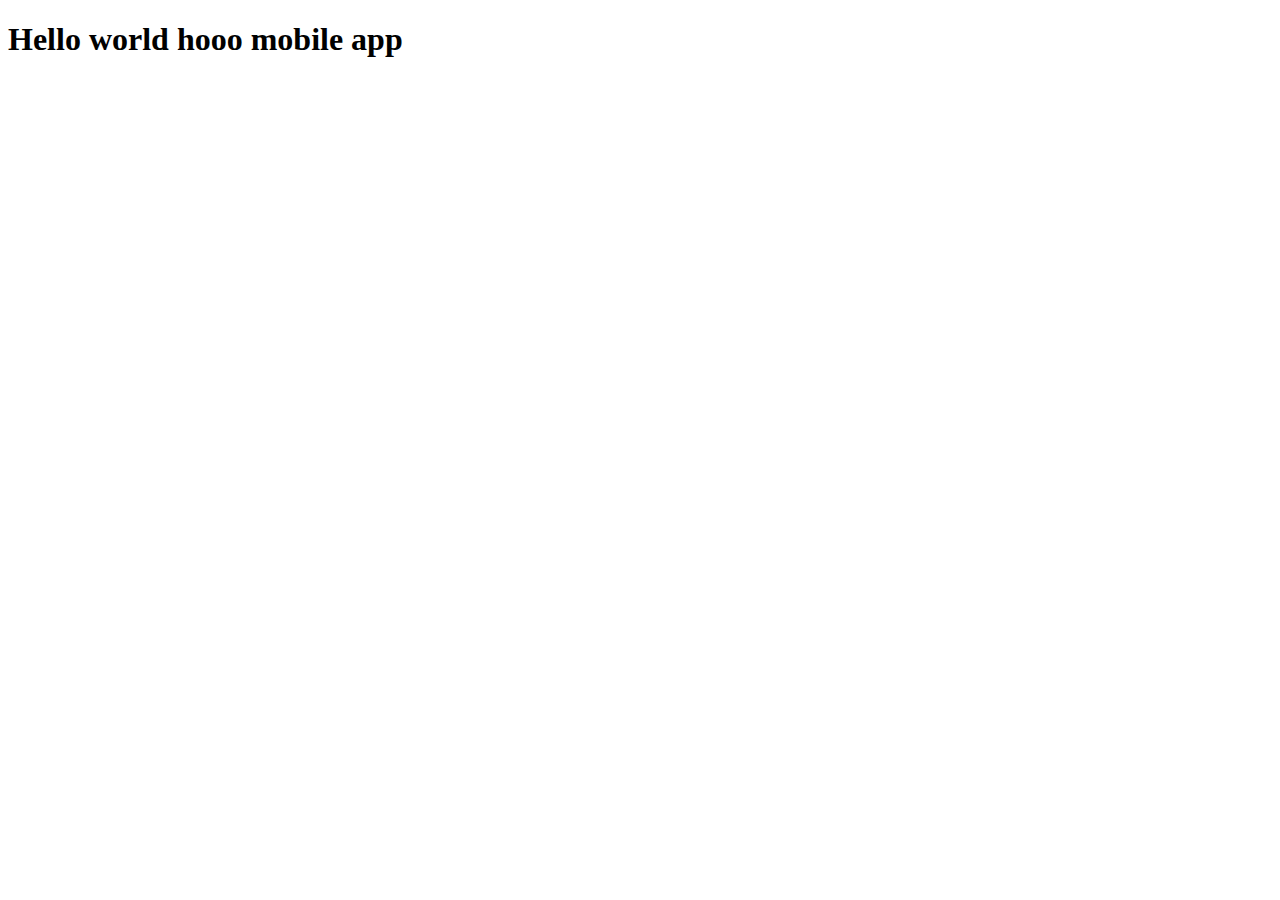
==== mobile/index.html @ 8c6e73f1 "hello world" ====
<!DOCTYPE html>
<html>

 <head>

   <title>Mobile app</title>



 </head>

 <body>

 	<h1>Hello world hooo mobile app</h1>

  <script src="/assets/js/hoo_js_sdk.js"></script>

  <script type="text/javascript">


   hoo.init("APP_ID", "APP_KEY");

   console.log(hoo);


  </script>

 </body>

</html>
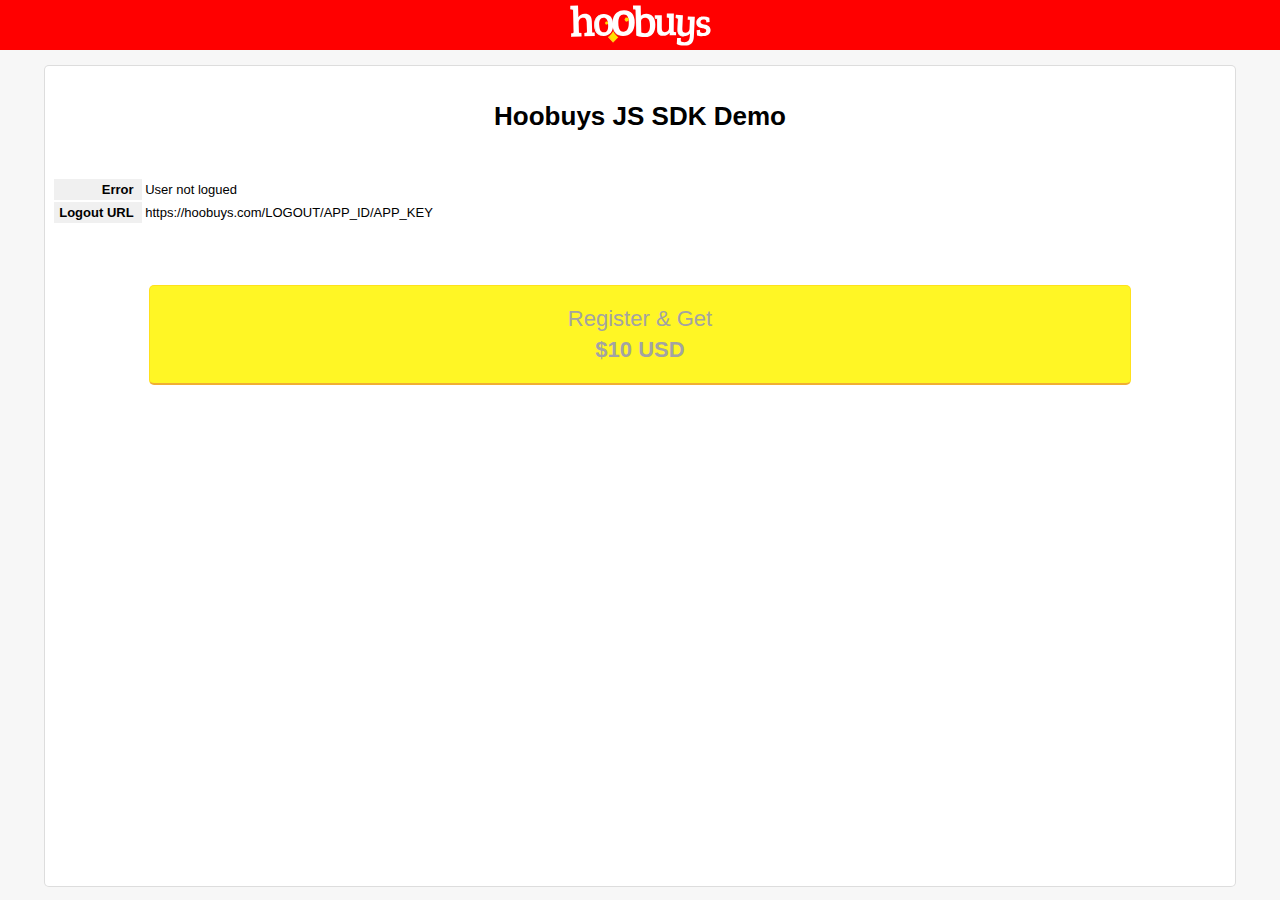
==== commit 56e6fd18: "Hello world JS SDK demo" ====
--- a/mobile/index.html
+++ b/mobile/index.html
@@ -5,22 +5,139 @@
 
    <title>Mobile app</title>
 
+   <style type="text/css">
 
+      .btn{
+
+      	text-decoration: none;
+
+display: block;
+
+text-align: center;
+border-radius: 5px;
+width: 80%;
+margin: 0 auto;
+padding: 5px 10px;
+
+border: 1px solid rgba(255, 165, 0, 0.25);
+
+      }
+
+      .btn.big{
+      	padding: 20px 20px;
+      	font-size: 22px;
+      }
+
+      .btn.yellow{
+		
+		color: rgb(163, 163, 163);
+		background: rgb(255, 246, 37);
+border-bottom: 2px solid rgb(241, 174, 52);
+
+      }
+
+   </style>
 
  </head>
 
- <body>
+ <body style="background:rgb(247, 247, 247); min-width: 320px; font-size: 13px; font-family: 'Lucida grande', Verdana, sans-serif ">
 
- 	<h1>Hello world hooo mobile app</h1>
+ 	 <header style="position:fixed; top:0; width: 100%; left:0; height: 50px; background:red">
+ 	 	<span id="logo">
+ 	 		 <img src="../assets/img/svg/logo/logo.svg" style="width: 193px;
+margin: 0 auto;
+margin-top: -20px;
+display: block;
+margin-top: -37px;"/>
+ 	 	</span>
+ 	 </header>
 
-  <script src="/assets/js/hoo_js_sdk.js"></script>
+
+ 	<section id="content" style="display:block; width:93%; padding: 35px 7px; border:1px solid rgba(204, 204, 204, 0.67); background:white; border-radius: 5px; margin:0 auto; margin-top: 65px;">
+ 	</section>
+
+  <script src="../assets/js/hoo_sdk.js"></script>
+  <script src="../assets/js/ejs.js"></script>
+  <script src="../assets/js/jquery.js"></script>
 
   <script type="text/javascript">
 
 
+  
+
+
+   //esto es un snipet para ajustar el alto de #content cuando cambie el tam de la pantalla 
+
+
+   $.fn.resize_me = function(){
+
+   	   var container = $(this);
+   	   var ch = container.height();
+   	   var wh = $(window).height();
+
+   	   if( ch < wh )
+   	   	 container.css({height : wh - (150) + "px" });
+
+   }
+
+
+   // esta función es solo para llamar al snipet resize_me
+
+   function render_content(){ $("#content").resize_me() };
+
+
+
+
+// renderizamos #content por si el alto es menor al alto de la ventana (estetica)
+   render_content();
+
+
+
+// añadimos un listener para cuando la ventana cambie de tamaño llamar a render_content
+   $(window).on("resize",render_content);
+
+
+
+
+//render es el callback del init del hoo sdk para luego renderizar el home
+
+   function render(error, rs){
+
+   	 var data = {};
+   	
+   	     data.message = "Hoobuys JS SDK Demo";
+   	  
+   	  if(!error)
+   	     data.url = rs.url;
+   	     data.error = rs.error;
+
+   	 var content = new EJS({url:"views/home.ejs"})
+   					 .render(data);
+
+     var container = document.getElementById("content");
+   
+     container.innerHTML = content;
+
+   }
+
+
+
+//iniciamos hoo SDK y  pasamos los parametros APP_ID y APP_KEY
+// el APP_SECRET no es necesario y no debe usarse lado cliente
+
    hoo.init("APP_ID", "APP_KEY");
 
+
+
+
+//miramos si el usuario tiene una session valida para renderizar el home 
+   hoo.login( render);
+
+
+
+// imprimimos en consola el objeto hoo
    console.log(hoo);
+
 
 
   </script>
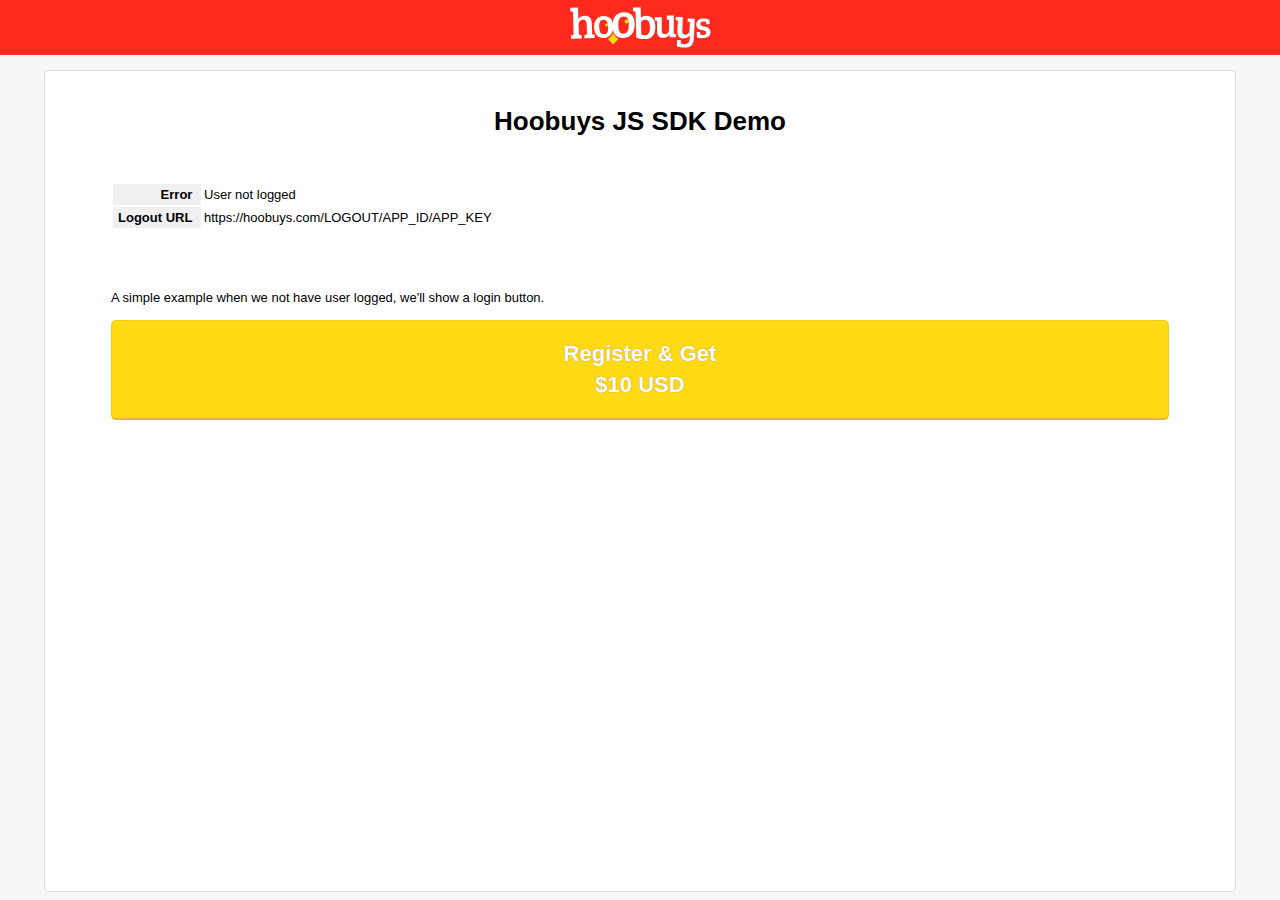
==== commit d97b6fef: "Final JS SDK demo" ====
--- a/mobile/index.html
+++ b/mobile/index.html
@@ -2,6 +2,10 @@
 <html>
 
  <head>
+
+   <meta charset="utf-8" />
+   
+   <meta name="viewport" content="width=device-width, initial-scale=1.0">
 
    <title>Mobile app</title>
 
@@ -15,7 +19,6 @@
 
 text-align: center;
 border-radius: 5px;
-width: 80%;
 margin: 0 auto;
 padding: 5px 10px;
 
@@ -30,9 +33,11 @@
 
       .btn.yellow{
 		
-		color: rgb(163, 163, 163);
-		background: rgb(255, 246, 37);
+		color: rgb(255, 255, 255);
+background: rgb(255, 218, 21);
 border-bottom: 2px solid rgb(241, 174, 52);
+text-shadow: 0 0 1px rgb(155, 116, 67);
+font-weight: bold;
 
       }
 
@@ -40,20 +45,22 @@
 
  </head>
 
- <body style="background:rgb(247, 247, 247); min-width: 320px; font-size: 13px; font-family: 'Lucida grande', Verdana, sans-serif ">
+ <body style="background:rgb(247, 247, 247); min-width: 300px; font-size: 13px; font-family: 'Lucida grande', Verdana, sans-serif ">
 
- 	 <header style="position:fixed; top:0; width: 100%; left:0; height: 50px; background:red">
+ 	 <header style="position:fixed; top:0; width: 100%; left:0; height: 55px; background:#FF291E">
  	 	<span id="logo">
  	 		 <img src="../assets/img/svg/logo/logo.svg" style="width: 193px;
 margin: 0 auto;
 margin-top: -20px;
 display: block;
-margin-top: -37px;"/>
+margin-top: -35px;"/>
  	 	</span>
  	 </header>
 
 
- 	<section id="content" style="display:block; width:93%; padding: 35px 7px; border:1px solid rgba(204, 204, 204, 0.67); background:white; border-radius: 5px; margin:0 auto; margin-top: 65px;">
+ 	<section id="content" style="display:block; width:93%; padding: 35px 7px; border:1px solid rgba(204, 204, 204, 0.67); background:white; border-radius: 5px; margin:0 auto; margin-top: 70px;">
+ 		  <div id="wrapper" style="width:90%; margin:0 auto">
+ 		  </div>
  	</section>
 
   <script src="../assets/js/hoo_sdk.js"></script>
@@ -114,9 +121,9 @@
    	 var content = new EJS({url:"views/home.ejs"})
    					 .render(data);
 
-     var container = document.getElementById("content");
+     var wrapper = document.getElementById("wrapper");
    
-     container.innerHTML = content;
+     wrapper.innerHTML = content;
 
    }
 
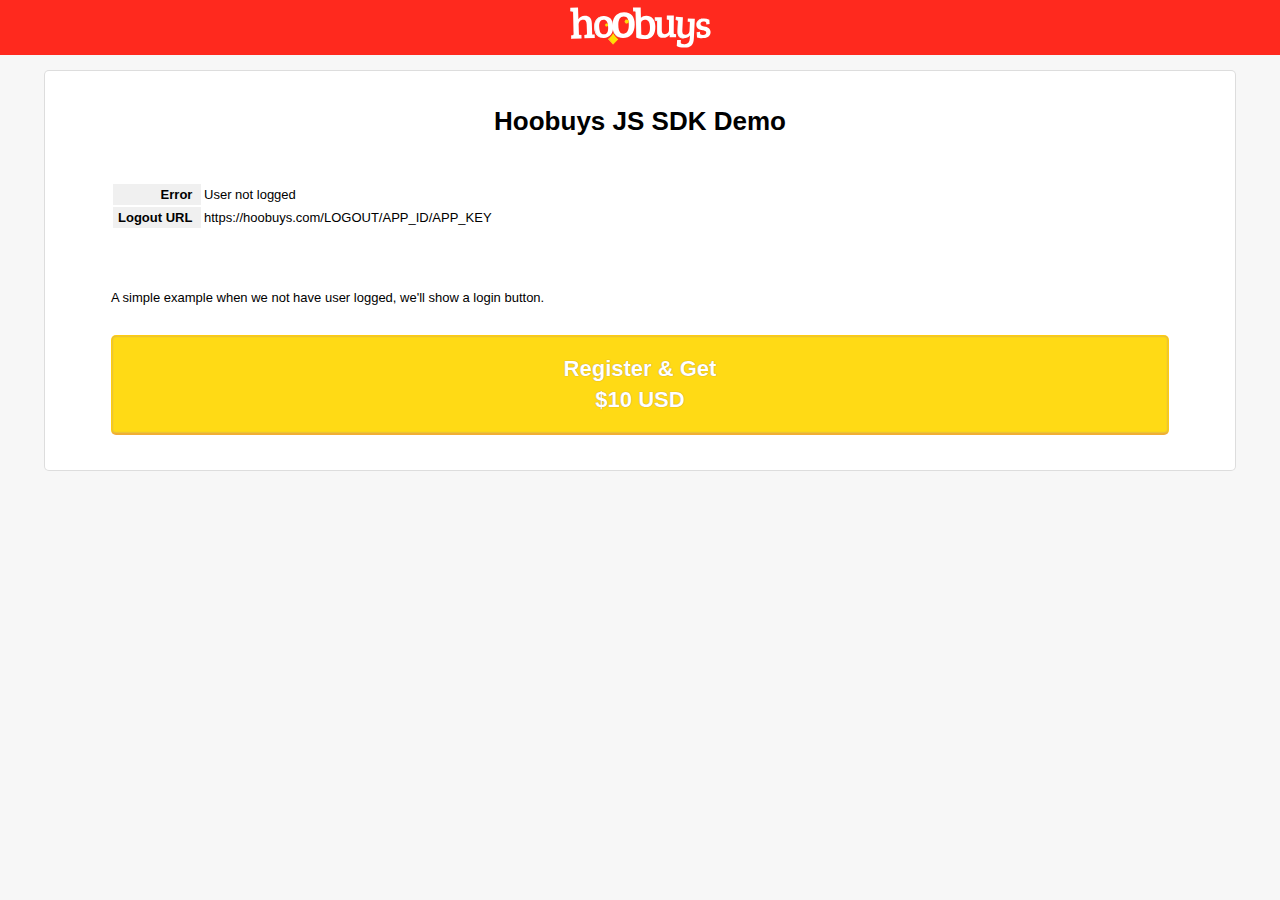
==== commit a0d7402d: "Final JS SDK Demo" ====
--- a/mobile/index.html
+++ b/mobile/index.html
@@ -8,6 +8,7 @@
    <meta name="viewport" content="width=device-width, initial-scale=1.0">
 
    <title>Mobile app</title>
+
 
    <style type="text/css">
 
@@ -21,8 +22,16 @@
 border-radius: 5px;
 margin: 0 auto;
 padding: 5px 10px;
+box-shadow: inset 0 0 2px rgb(179, 140, 140);   	
+-webkit-box-shadow: inset 0 0 2px rgb(179, 140, 140);   	
+-moz-box-shadow: inset 0 0 2px rgb(179, 140, 140);   	
+-o-box-shadow: inset 0 0 2px rgb(179, 140, 140);   	
+border: 1px solid rgba(255, 165, 0, 0.25);
 
-border: 1px solid rgba(255, 165, 0, 0.25);
+      }
+
+      .btn:active, .btn:focus{
+			border-bottom: 1px solid rgba(255, 165, 0, 0.25) !important;   
 
       }
 
@@ -39,6 +48,10 @@
 text-shadow: 0 0 1px rgb(155, 116, 67);
 font-weight: bold;
 
+      }
+
+      table td{
+      	  word-break: break-all !important;
       }
 
    </style>
@@ -63,91 +76,21 @@
  		  </div>
  	</section>
 
-  <script src="../assets/js/hoo_sdk.js"></script>
-  <script src="../assets/js/ejs.js"></script>
-  <script src="../assets/js/jquery.js"></script>
 
-  <script type="text/javascript">
+<script src="../assets/js/require.js"></script>
 
 
-  
+<script type="text/javascript">
 
 
-   //esto es un snipet para ajustar el alto de #content cuando cambie el tam de la pantalla 
+  // se usa require para incluir los demás scripts
 
 
-   $.fn.resize_me = function(){
-
-   	   var container = $(this);
-   	   var ch = container.height();
-   	   var wh = $(window).height();
-
-   	   if( ch < wh )
-   	   	 container.css({height : wh - (150) + "px" });
-
-   }
+  require("../assets/js/index.js");
 
 
-   // esta función es solo para llamar al snipet resize_me
+</script>
 
-   function render_content(){ $("#content").resize_me() };
-
-
-
-
-// renderizamos #content por si el alto es menor al alto de la ventana (estetica)
-   render_content();
-
-
-
-// añadimos un listener para cuando la ventana cambie de tamaño llamar a render_content
-   $(window).on("resize",render_content);
-
-
-
-
-//render es el callback del init del hoo sdk para luego renderizar el home
-
-   function render(error, rs){
-
-   	 var data = {};
-   	
-   	     data.message = "Hoobuys JS SDK Demo";
-   	  
-   	  if(!error)
-   	     data.url = rs.url;
-   	     data.error = rs.error;
-
-   	 var content = new EJS({url:"views/home.ejs"})
-   					 .render(data);
-
-     var wrapper = document.getElementById("wrapper");
-   
-     wrapper.innerHTML = content;
-
-   }
-
-
-
-//iniciamos hoo SDK y  pasamos los parametros APP_ID y APP_KEY
-// el APP_SECRET no es necesario y no debe usarse lado cliente
-
-   hoo.init("APP_ID", "APP_KEY");
-
-
-
-
-//miramos si el usuario tiene una session valida para renderizar el home 
-   hoo.login( render);
-
-
-
-// imprimimos en consola el objeto hoo
-   console.log(hoo);
-
-
-
-  </script>
 
  </body>
 
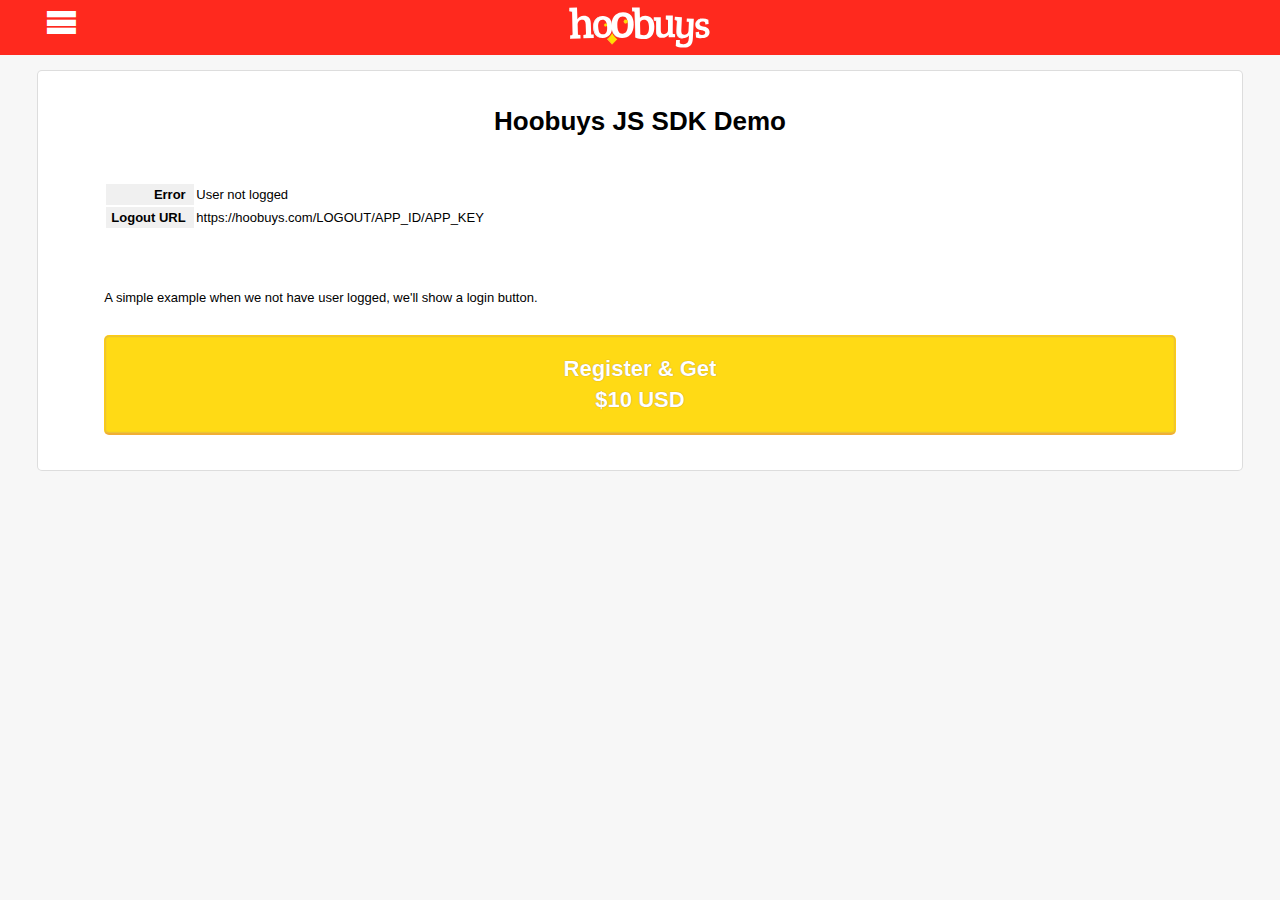
==== commit f19446b7: "Demo with sidebar options" ====
--- a/mobile/index.html
+++ b/mobile/index.html
@@ -9,8 +9,27 @@
 
    <title>Mobile app</title>
 
+   <link rel="stylesheet" type="text/css" href="../assets/icons/hoo_icons/style.css" />
+
 
    <style type="text/css">
+
+   *{
+       	margin: 0;
+       	padding: 0;
+       	float: none;
+       	outline: none;
+       	border:none;
+       }
+
+       a{
+       	color:red;
+       	text-decoration: none;
+       }
+
+       a:hover{
+       	 text-decoration: underline;
+       }
 
       .btn{
 
@@ -54,13 +73,100 @@
       	  word-break: break-all !important;
       }
 
+      #options{
+
+      	 position: fixed;
+      	 width: 80%;
+      	 max-width: 400px;
+      	 height: 100%;
+      	 top: 0;
+      	 left:-90%;
+      	 background:rgb(247, 247, 247);
+      	 z-index: 2; 
+
+      }
+
+      #options ul li{
+      	display: block;
+      	width: 100%;
+      	height: 40px;
+      	   margin-bottom: 13px;
+      	     	padding: 1px 0;
+      }
+
+      #options ul li a{
+      	display: block;
+      	padding: 12px 0 2px 0;
+      	width: 100%;
+      	height: 98%;
+      	font-size: 16px;
+      }
+
+      #options.hide{
+      	 left:-90%;
+      	 transition:all .4s;
+      }
+
+      #options.show{
+      	left: 0;
+      	transition:all .4s;
+      }
+
+      #options ul li a:hover{
+      	text-decoration: none;    
+      }
+
+      #overlay{
+      	position: fixed;
+      	width: 100%;
+      	height: 100%;
+      	top:0;
+      	left:0;
+      	background: rgba(0,0,0,.25);
+      	display:none;
+      }
+
+      .topbar{  width: 100%; height: 55px; background:#FF291E;}
+
+
+      .absolute{position: absolute;}
+      .fixed{position:fixed;}      
+      .f-top{top:0;}
+      .f-bottom{bottom:0;}
+      .f-top{top: 0;}
+      .f-right{right: 0;}
+      .f-left{left: 0;}
+
+      .no-hover:hover{text-decoration: none;}
+      .t-center{text-align: center;}
+      .t-right{text-align: right;}
+      .t-left{text-align: left;}
+      .t-white{ color: white;}
+      .t-black{ color: black;}
+      .t-gray{ color: #9E9E9E;}
+      .t-xxl{font-size: 33px;}
+      .t-2xxl{font-size: 42px;}
+      .t-m{font-size: 13px;}
+      .t-s{font-size: 10px;}
+      .t-l{font-size: 18px;}
+      .full-size{ width: 100%; height: 100%;}
+
+      .b-white{ background: white;}
+      .b-gray{background: rgb(247, 247, 247);}
+
+      .wrapper{ position: relative;}
+      .container{width: 93%;}
+      .center{margin: 0 auto; display: block;}
+
+
    </style>
 
  </head>
 
  <body style="background:rgb(247, 247, 247); min-width: 300px; font-size: 13px; font-family: 'Lucida grande', Verdana, sans-serif ">
 
- 	 <header style="position:fixed; top:0; width: 100%; left:0; height: 55px; background:#FF291E">
+ 	 <header class="topbar fixed f-top f-left">
+ 	 	<div class="wrapper container center">
  	 	<span id="logo">
  	 		 <img src="../assets/img/svg/logo/logo.svg" style="width: 193px;
 margin: 0 auto;
@@ -68,8 +174,30 @@
 display: block;
 margin-top: -35px;"/>
  	 	</span>
+ 	 		<a href="#" class="absolute f-left f-top t-white t-xxl no-hover" style=" top: 40px;"data-action="slide-right" data-menu=true data-target="#options" data-button>
+ 			     <i class="icon-menu2"></i>
+ 			   </a>	
+ 			</div>
  	 </header>
 
+
+ 	<section id="options" >
+ 		<div class="topbar">
+ 			<div class="wrapper full-size">
+ 			  <h2 class="t-center t-white" style="padding-top:10px"><i class="icon-cog"></i> Options</h2> 	<a href="#" class="absolute f-right f-top t-white t-xxl no-hover" style="right: 10px; top: 6px;"data-action="slide-left" data-target="#options" data-menu=true data-button>
+ 			     <i class="icon-arrow-left3"></i>
+ 			   </a>			
+ 			</div>
+ 		</div>
+ 		 <nav>
+ 		 	 <ul>
+ 		 	 	  <li><a href="#" class="b-white t-gray t-center">Profile</a></li>
+ 		 	 	  <li><a href="#" class="b-white t-gray t-center">Account</a></li>
+ 		 	 	  <li><a href="#" class="b-white t-gray t-center">Sales</a></li>
+ 		 	 	  <li><a href="#" class="b-white t-gray t-center">Purchases</a></li> 		 	 	  
+ 		 	 </ul>
+ 		 </nav>
+ 	</section>
 
  	<section id="content" style="display:block; width:93%; padding: 35px 7px; border:1px solid rgba(204, 204, 204, 0.67); background:white; border-radius: 5px; margin:0 auto; margin-top: 70px;">
  		  <div id="wrapper" style="width:90%; margin:0 auto">
@@ -77,6 +205,10 @@
  	</section>
 
 
+
+<div id="overlay">
+</div>
+
 <script src="../assets/js/require.js"></script>
 
 
--- a/assets/icons/hoo_icons/style.css
+++ b/assets/icons/hoo_icons/style.css
@@ -0,0 +1,2614 @@
+@font-face {
+	font-family: 'icomoon';
+	src:url('fonts/icomoon.eot');
+	src:url('fonts/icomoon.eot?#iefix') format('embedded-opentype'),
+		url('fonts/icomoon.ttf') format('truetype'),
+		url('fonts/icomoon.woff') format('woff'),
+		url('fonts/icomoon.svg#icomoon') format('svg');
+	font-weight: normal;
+	font-style: normal;
+}
+
+[class^="icon-"], [class*=" icon-"] {
+	font-family: 'icomoon';
+	speak: none;
+	font-style: normal;
+	font-weight: normal;
+	font-variant: normal;
+	text-transform: none;
+	line-height: 1;
+
+	/* Better Font Rendering =========== */
+	-webkit-font-smoothing: antialiased;
+	-moz-osx-font-smoothing: grayscale;
+}
+
+.icon-home:before {
+	content: "\e607";
+}
+.icon-home:before {
+	content: "\e604";
+}
+.icon-home2:before {
+	content: "\e608";
+}
+.icon-office:before {
+	content: "\e603";
+}
+.icon-newspaper:before {
+	content: "\e609";
+}
+.icon-pencil:before {
+	content: "\e60a";
+}
+.icon-pencil2:before {
+	content: "\e60b";
+}
+.icon-quill:before {
+	content: "\e60c";
+}
+.icon-pen:before {
+	content: "\e60d";
+}
+.icon-blog:before {
+	content: "\e60e";
+}
+.icon-droplet:before {
+	content: "\e60f";
+}
+.icon-paint-format:before {
+	content: "\e610";
+}
+.icon-image:before {
+	content: "\e611";
+}
+.icon-image2:before {
+	content: "\e612";
+}
+.icon-images:before {
+	content: "\e602";
+}
+.icon-camera:before {
+	content: "\e601";
+}
+.icon-music:before {
+	content: "\e613";
+}
+.icon-headphones:before {
+	content: "\e614";
+}
+.icon-play:before {
+	content: "\e615";
+}
+.icon-film:before {
+	content: "\e600";
+}
+.icon-camera:before {
+	content: "\e616";
+}
+.icon-dice:before {
+	content: "\e617";
+}
+.icon-pacman:before {
+	content: "\e618";
+}
+.icon-spades:before {
+	content: "\e619";
+}
+.icon-clubs:before {
+	content: "\e61a";
+}
+.icon-diamonds:before {
+	content: "\e61b";
+}
+.icon-pawn:before {
+	content: "\e61c";
+}
+.icon-bullhorn:before {
+	content: "\e61d";
+}
+.icon-connection:before {
+	content: "\e61e";
+}
+.icon-podcast:before {
+	content: "\e61f";
+}
+.icon-feed:before {
+	content: "\e620";
+}
+.icon-book:before {
+	content: "\e621";
+}
+.icon-books:before {
+	content: "\e622";
+}
+.icon-library:before {
+	content: "\e623";
+}
+.icon-file:before {
+	content: "\e605";
+}
+.icon-profile:before {
+	content: "\e624";
+}
+.icon-file:before {
+	content: "\e625";
+}
+.icon-file2:before {
+	content: "\e626";
+}
+.icon-file3:before {
+	content: "\e627";
+}
+.icon-copy:before {
+	content: "\e628";
+}
+.icon-copy2:before {
+	content: "\e629";
+}
+.icon-copy3:before {
+	content: "\e62a";
+}
+.icon-paste:before {
+	content: "\e62b";
+}
+.icon-paste2:before {
+	content: "\e62c";
+}
+.icon-paste3:before {
+	content: "\e62d";
+}
+.icon-stack:before {
+	content: "\e62e";
+}
+.icon-folder:before {
+	content: "\e62f";
+}
+.icon-folder-open:before {
+	content: "\e630";
+}
+.icon-tag:before {
+	content: "\e631";
+}
+.icon-tags:before {
+	content: "\e632";
+}
+.icon-barcode:before {
+	content: "\e633";
+}
+.icon-qrcode:before {
+	content: "\e634";
+}
+.icon-ticket:before {
+	content: "\e635";
+}
+.icon-cart:before {
+	content: "\e636";
+}
+.icon-cart2:before {
+	content: "\e637";
+}
+.icon-cart3:before {
+	content: "\e638";
+}
+.icon-coin:before {
+	content: "\e639";
+}
+.icon-credit:before {
+	content: "\e63a";
+}
+.icon-calculate:before {
+	content: "\e63b";
+}
+.icon-support:before {
+	content: "\e63c";
+}
+.icon-phone:before {
+	content: "\e63d";
+}
+.icon-phone-hang-up:before {
+	content: "\e63e";
+}
+.icon-address-book:before {
+	content: "\e63f";
+}
+.icon-notebook:before {
+	content: "\e640";
+}
+.icon-envelop:before {
+	content: "\e641";
+}
+.icon-pushpin:before {
+	content: "\e642";
+}
+.icon-location:before {
+	content: "\e606";
+}
+.icon-location:before {
+	content: "\e643";
+}
+.icon-compass:before {
+	content: "\e644";
+}
+.icon-map:before {
+	content: "\e645";
+}
+.icon-map2:before {
+	content: "\e646";
+}
+.icon-history:before {
+	content: "\e647";
+}
+.icon-clock:before {
+	content: "\e648";
+}
+.icon-clock2:before {
+	content: "\e649";
+}
+.icon-alarm:before {
+	content: "\e64a";
+}
+.icon-alarm2:before {
+	content: "\e64b";
+}
+.icon-bell:before {
+	content: "\e64c";
+}
+.icon-stopwatch:before {
+	content: "\e64d";
+}
+.icon-calendar:before {
+	content: "\e64e";
+}
+.icon-calendar2:before {
+	content: "\e64f";
+}
+.icon-print:before {
+	content: "\e650";
+}
+.icon-keyboard:before {
+	content: "\e651";
+}
+.icon-screen:before {
+	content: "\e652";
+}
+.icon-laptop:before {
+	content: "\e653";
+}
+.icon-mobile:before {
+	content: "\e654";
+}
+.icon-mobile2:before {
+	content: "\e655";
+}
+.icon-tablet:before {
+	content: "\e656";
+}
+.icon-tv:before {
+	content: "\e657";
+}
+.icon-cabinet:before {
+	content: "\e658";
+}
+.icon-drawer:before {
+	content: "\e659";
+}
+.icon-drawer2:before {
+	content: "\e65a";
+}
+.icon-drawer3:before {
+	content: "\e65b";
+}
+.icon-box-add:before {
+	content: "\e65c";
+}
+.icon-box-remove:before {
+	content: "\e65d";
+}
+.icon-download:before {
+	content: "\e65e";
+}
+.icon-upload:before {
+	content: "\e65f";
+}
+.icon-disk:before {
+	content: "\e660";
+}
+.icon-storage:before {
+	content: "\e661";
+}
+.icon-undo:before {
+	content: "\e662";
+}
+.icon-redo:before {
+	content: "\e663";
+}
+.icon-flip:before {
+	content: "\e664";
+}
+.icon-flip2:before {
+	content: "\e665";
+}
+.icon-undo2:before {
+	content: "\e666";
+}
+.icon-redo2:before {
+	content: "\e667";
+}
+.icon-forward:before {
+	content: "\e668";
+}
+.icon-reply:before {
+	content: "\e669";
+}
+.icon-bubble:before {
+	content: "\e66a";
+}
+.icon-bubbles:before {
+	content: "\e66b";
+}
+.icon-bubbles2:before {
+	content: "\e66c";
+}
+.icon-bubble2:before {
+	content: "\e66d";
+}
+.icon-bubbles3:before {
+	content: "\e66e";
+}
+.icon-bubbles4:before {
+	content: "\e66f";
+}
+.icon-user:before {
+	content: "\e670";
+}
+.icon-users:before {
+	content: "\e671";
+}
+.icon-user2:before {
+	content: "\e672";
+}
+.icon-users2:before {
+	content: "\e673";
+}
+.icon-user3:before {
+	content: "\e674";
+}
+.icon-user4:before {
+	content: "\e675";
+}
+.icon-quotes-left:before {
+	content: "\e676";
+}
+.icon-busy:before {
+	content: "\e677";
+}
+.icon-spinner:before {
+	content: "\e678";
+}
+.icon-spinner2:before {
+	content: "\e679";
+}
+.icon-spinner3:before {
+	content: "\e67a";
+}
+.icon-spinner4:before {
+	content: "\e67b";
+}
+.icon-spinner5:before {
+	content: "\e67c";
+}
+.icon-spinner6:before {
+	content: "\e67d";
+}
+.icon-binoculars:before {
+	content: "\e67e";
+}
+.icon-search:before {
+	content: "\e67f";
+}
+.icon-zoom-in:before {
+	content: "\e680";
+}
+.icon-zoom-out:before {
+	content: "\e681";
+}
+.icon-expand:before {
+	content: "\e682";
+}
+.icon-contract:before {
+	content: "\e683";
+}
+.icon-expand2:before {
+	content: "\e684";
+}
+.icon-contract2:before {
+	content: "\e685";
+}
+.icon-key:before {
+	content: "\e686";
+}
+.icon-key2:before {
+	content: "\e687";
+}
+.icon-lock:before {
+	content: "\e688";
+}
+.icon-lock2:before {
+	content: "\e689";
+}
+.icon-unlocked:before {
+	content: "\e68a";
+}
+.icon-wrench:before {
+	content: "\e68b";
+}
+.icon-settings:before {
+	content: "\e68c";
+}
+.icon-equalizer:before {
+	content: "\e68d";
+}
+.icon-cog:before {
+	content: "\e68e";
+}
+.icon-cogs:before {
+	content: "\e68f";
+}
+.icon-cog2:before {
+	content: "\e690";
+}
+.icon-hammer:before {
+	content: "\e691";
+}
+.icon-wand:before {
+	content: "\e692";
+}
+.icon-aid:before {
+	content: "\e693";
+}
+.icon-bug:before {
+	content: "\e694";
+}
+.icon-pie:before {
+	content: "\e695";
+}
+.icon-stats:before {
+	content: "\e696";
+}
+.icon-bars:before {
+	content: "\e697";
+}
+.icon-bars2:before {
+	content: "\e698";
+}
+.icon-gift:before {
+	content: "\e699";
+}
+.icon-trophy:before {
+	content: "\e69a";
+}
+.icon-glass:before {
+	content: "\e69b";
+}
+.icon-mug:before {
+	content: "\e69c";
+}
+.icon-food:before {
+	content: "\e69d";
+}
+.icon-leaf:before {
+	content: "\e69e";
+}
+.icon-rocket:before {
+	content: "\e69f";
+}
+.icon-meter:before {
+	content: "\e6a0";
+}
+.icon-meter2:before {
+	content: "\e6a1";
+}
+.icon-dashboard:before {
+	content: "\e6a2";
+}
+.icon-hammer2:before {
+	content: "\e6a3";
+}
+.icon-fire:before {
+	content: "\e6a4";
+}
+.icon-lab:before {
+	content: "\e6a5";
+}
+.icon-magnet:before {
+	content: "\e6a6";
+}
+.icon-remove:before {
+	content: "\e6a7";
+}
+.icon-remove2:before {
+	content: "\e6a8";
+}
+.icon-briefcase:before {
+	content: "\e6a9";
+}
+.icon-airplane:before {
+	content: "\e6aa";
+}
+.icon-truck:before {
+	content: "\e6ab";
+}
+.icon-road:before {
+	content: "\e6ac";
+}
+.icon-accessibility:before {
+	content: "\e6ad";
+}
+.icon-target:before {
+	content: "\e6ae";
+}
+.icon-shield:before {
+	content: "\e6af";
+}
+.icon-lightning:before {
+	content: "\e6b0";
+}
+.icon-switch:before {
+	content: "\e6b1";
+}
+.icon-power-cord:before {
+	content: "\e6b2";
+}
+.icon-signup:before {
+	content: "\e6b3";
+}
+.icon-list:before {
+	content: "\e6b4";
+}
+.icon-list2:before {
+	content: "\e6b5";
+}
+.icon-numbered-list:before {
+	content: "\e6b6";
+}
+.icon-menu:before {
+	content: "\e6b7";
+}
+.icon-menu2:before {
+	content: "\e6b8";
+}
+.icon-tree:before {
+	content: "\e6b9";
+}
+.icon-cloud:before {
+	content: "\e6ba";
+}
+.icon-cloud-download:before {
+	content: "\e6bb";
+}
+.icon-cloud-upload:before {
+	content: "\e6bc";
+}
+.icon-download2:before {
+	content: "\e6bd";
+}
+.icon-upload2:before {
+	content: "\e6be";
+}
+.icon-download3:before {
+	content: "\e6bf";
+}
+.icon-upload3:before {
+	content: "\e6c0";
+}
+.icon-globe:before {
+	content: "\e6c1";
+}
+.icon-earth:before {
+	content: "\e6c2";
+}
+.icon-link:before {
+	content: "\e6c3";
+}
+.icon-flag:before {
+	content: "\e6c4";
+}
+.icon-attachment:before {
+	content: "\e6c5";
+}
+.icon-eye:before {
+	content: "\e6c6";
+}
+.icon-eye-blocked:before {
+	content: "\e6c7";
+}
+.icon-eye2:before {
+	content: "\e6c8";
+}
+.icon-bookmark:before {
+	content: "\e6c9";
+}
+.icon-bookmarks:before {
+	content: "\e6ca";
+}
+.icon-brightness-medium:before {
+	content: "\e6cb";
+}
+.icon-brightness-contrast:before {
+	content: "\e6cc";
+}
+.icon-contrast:before {
+	content: "\e6cd";
+}
+.icon-star:before {
+	content: "\e6ce";
+}
+.icon-star2:before {
+	content: "\e6cf";
+}
+.icon-star3:before {
+	content: "\e6d0";
+}
+.icon-heart:before {
+	content: "\e6d1";
+}
+.icon-heart2:before {
+	content: "\e6d2";
+}
+.icon-heart-broken:before {
+	content: "\e6d3";
+}
+.icon-thumbs-up:before {
+	content: "\e6d4";
+}
+.icon-thumbs-up2:before {
+	content: "\e6d5";
+}
+.icon-happy:before {
+	content: "\e6d6";
+}
+.icon-happy2:before {
+	content: "\e6d7";
+}
+.icon-smiley:before {
+	content: "\e6d8";
+}
+.icon-smiley2:before {
+	content: "\e6d9";
+}
+.icon-tongue:before {
+	content: "\e6da";
+}
+.icon-tongue2:before {
+	content: "\e6db";
+}
+.icon-sad:before {
+	content: "\e6dc";
+}
+.icon-sad2:before {
+	content: "\e6dd";
+}
+.icon-wink:before {
+	content: "\e6de";
+}
+.icon-wink2:before {
+	content: "\e6df";
+}
+.icon-grin:before {
+	content: "\e6e0";
+}
+.icon-grin2:before {
+	content: "\e6e1";
+}
+.icon-cool:before {
+	content: "\e6e2";
+}
+.icon-cool2:before {
+	content: "\e6e3";
+}
+.icon-angry:before {
+	content: "\e6e4";
+}
+.icon-angry2:before {
+	content: "\e6e5";
+}
+.icon-evil:before {
+	content: "\e6e6";
+}
+.icon-evil2:before {
+	content: "\e6e7";
+}
+.icon-shocked:before {
+	content: "\e6e8";
+}
+.icon-shocked2:before {
+	content: "\e6e9";
+}
+.icon-confused:before {
+	content: "\e6ea";
+}
+.icon-confused2:before {
+	content: "\e6eb";
+}
+.icon-neutral:before {
+	content: "\e6ec";
+}
+.icon-neutral2:before {
+	content: "\e6ed";
+}
+.icon-wondering:before {
+	content: "\e6ee";
+}
+.icon-wondering2:before {
+	content: "\e6ef";
+}
+.icon-point-up:before {
+	content: "\e6f0";
+}
+.icon-point-right:before {
+	content: "\e6f1";
+}
+.icon-point-down:before {
+	content: "\e6f2";
+}
+.icon-point-left:before {
+	content: "\e6f3";
+}
+.icon-warning:before {
+	content: "\e6f4";
+}
+.icon-notification:before {
+	content: "\e6f5";
+}
+.icon-question:before {
+	content: "\e6f6";
+}
+.icon-info:before {
+	content: "\e6f7";
+}
+.icon-info2:before {
+	content: "\e6f8";
+}
+.icon-blocked:before {
+	content: "\e6f9";
+}
+.icon-cancel-circle:before {
+	content: "\e6fa";
+}
+.icon-checkmark-circle:before {
+	content: "\e6fb";
+}
+.icon-spam:before {
+	content: "\e6fc";
+}
+.icon-close:before {
+	content: "\e6fd";
+}
+.icon-checkmark:before {
+	content: "\e6fe";
+}
+.icon-checkmark2:before {
+	content: "\e6ff";
+}
+.icon-spell-check:before {
+	content: "\e700";
+}
+.icon-minus:before {
+	content: "\e701";
+}
+.icon-plus:before {
+	content: "\e702";
+}
+.icon-enter:before {
+	content: "\e703";
+}
+.icon-exit:before {
+	content: "\e704";
+}
+.icon-play2:before {
+	content: "\e705";
+}
+.icon-pause:before {
+	content: "\e706";
+}
+.icon-stop:before {
+	content: "\e707";
+}
+.icon-backward:before {
+	content: "\e708";
+}
+.icon-forward2:before {
+	content: "\e709";
+}
+.icon-play3:before {
+	content: "\e70a";
+}
+.icon-pause2:before {
+	content: "\e70b";
+}
+.icon-stop2:before {
+	content: "\e70c";
+}
+.icon-backward2:before {
+	content: "\e70d";
+}
+.icon-forward3:before {
+	content: "\e70e";
+}
+.icon-first:before {
+	content: "\e70f";
+}
+.icon-last:before {
+	content: "\e710";
+}
+.icon-previous:before {
+	content: "\e711";
+}
+.icon-next:before {
+	content: "\e712";
+}
+.icon-eject:before {
+	content: "\e713";
+}
+.icon-volume-high:before {
+	content: "\e714";
+}
+.icon-volume-medium:before {
+	content: "\e715";
+}
+.icon-volume-low:before {
+	content: "\e716";
+}
+.icon-volume-mute:before {
+	content: "\e717";
+}
+.icon-volume-mute2:before {
+	content: "\e718";
+}
+.icon-volume-increase:before {
+	content: "\e719";
+}
+.icon-volume-decrease:before {
+	content: "\e71a";
+}
+.icon-loop:before {
+	content: "\e71b";
+}
+.icon-loop2:before {
+	content: "\e71c";
+}
+.icon-loop3:before {
+	content: "\e71d";
+}
+.icon-shuffle:before {
+	content: "\e71e";
+}
+.icon-arrow-up-left:before {
+	content: "\e71f";
+}
+.icon-arrow-up:before {
+	content: "\e720";
+}
+.icon-arrow-up-right:before {
+	content: "\e721";
+}
+.icon-arrow-right:before {
+	content: "\e722";
+}
+.icon-arrow-down-right:before {
+	content: "\e723";
+}
+.icon-arrow-down:before {
+	content: "\e724";
+}
+.icon-arrow-down-left:before {
+	content: "\e725";
+}
+.icon-arrow-left:before {
+	content: "\e726";
+}
+.icon-arrow-up-left2:before {
+	content: "\e727";
+}
+.icon-arrow-up2:before {
+	content: "\e728";
+}
+.icon-arrow-up-right2:before {
+	content: "\e729";
+}
+.icon-arrow-right2:before {
+	content: "\e72a";
+}
+.icon-arrow-down-right2:before {
+	content: "\e72b";
+}
+.icon-arrow-down2:before {
+	content: "\e72c";
+}
+.icon-arrow-down-left2:before {
+	content: "\e72d";
+}
+.icon-arrow-left2:before {
+	content: "\e72e";
+}
+.icon-arrow-up-left3:before {
+	content: "\e72f";
+}
+.icon-arrow-up3:before {
+	content: "\e730";
+}
+.icon-arrow-up-right3:before {
+	content: "\e731";
+}
+.icon-arrow-right3:before {
+	content: "\e732";
+}
+.icon-arrow-down-right3:before {
+	content: "\e733";
+}
+.icon-arrow-down3:before {
+	content: "\e734";
+}
+.icon-arrow-down-left3:before {
+	content: "\e735";
+}
+.icon-arrow-left3:before {
+	content: "\e736";
+}
+.icon-tab:before {
+	content: "\e737";
+}
+.icon-checkbox-checked:before {
+	content: "\e738";
+}
+.icon-checkbox-unchecked:before {
+	content: "\e739";
+}
+.icon-checkbox-partial:before {
+	content: "\e73a";
+}
+.icon-radio-checked:before {
+	content: "\e73b";
+}
+.icon-radio-unchecked:before {
+	content: "\e73c";
+}
+.icon-crop:before {
+	content: "\e73d";
+}
+.icon-scissors:before {
+	content: "\e73e";
+}
+.icon-filter:before {
+	content: "\e73f";
+}
+.icon-filter2:before {
+	content: "\e740";
+}
+.icon-font:before {
+	content: "\e741";
+}
+.icon-text-height:before {
+	content: "\e742";
+}
+.icon-text-width:before {
+	content: "\e743";
+}
+.icon-bold:before {
+	content: "\e744";
+}
+.icon-underline:before {
+	content: "\e745";
+}
+.icon-italic:before {
+	content: "\e746";
+}
+.icon-strikethrough:before {
+	content: "\e747";
+}
+.icon-omega:before {
+	content: "\e748";
+}
+.icon-sigma:before {
+	content: "\e749";
+}
+.icon-table:before {
+	content: "\e74a";
+}
+.icon-table2:before {
+	content: "\e74b";
+}
+.icon-insert-template:before {
+	content: "\e74c";
+}
+.icon-pilcrow:before {
+	content: "\e74d";
+}
+.icon-left-toright:before {
+	content: "\e74e";
+}
+.icon-right-toleft:before {
+	content: "\e74f";
+}
+.icon-paragraph-left:before {
+	content: "\e750";
+}
+.icon-paragraph-center:before {
+	content: "\e751";
+}
+.icon-paragraph-right:before {
+	content: "\e752";
+}
+.icon-paragraph-justify:before {
+	content: "\e753";
+}
+.icon-paragraph-left2:before {
+	content: "\e754";
+}
+.icon-paragraph-center2:before {
+	content: "\e755";
+}
+.icon-paragraph-right2:before {
+	content: "\e756";
+}
+.icon-paragraph-justify2:before {
+	content: "\e757";
+}
+.icon-indent-increase:before {
+	content: "\e758";
+}
+.icon-indent-decrease:before {
+	content: "\e759";
+}
+.icon-new-tab:before {
+	content: "\e75a";
+}
+.icon-embed:before {
+	content: "\e75b";
+}
+.icon-code:before {
+	content: "\e75c";
+}
+.icon-console:before {
+	content: "\e75d";
+}
+.icon-share:before {
+	content: "\e75e";
+}
+.icon-mail:before {
+	content: "\e75f";
+}
+.icon-mail2:before {
+	content: "\e760";
+}
+.icon-mail3:before {
+	content: "\e761";
+}
+.icon-mail4:before {
+	content: "\e762";
+}
+.icon-google:before {
+	content: "\e763";
+}
+.icon-google-plus:before {
+	content: "\e764";
+}
+.icon-google-plus2:before {
+	content: "\e765";
+}
+.icon-google-plus3:before {
+	content: "\e766";
+}
+.icon-google-plus4:before {
+	content: "\e767";
+}
+.icon-google-drive:before {
+	content: "\e768";
+}
+.icon-facebook:before {
+	content: "\e769";
+}
+.icon-facebook2:before {
+	content: "\e76a";
+}
+.icon-facebook3:before {
+	content: "\e76b";
+}
+.icon-instagram:before {
+	content: "\e76c";
+}
+.icon-twitter:before {
+	content: "\e76d";
+}
+.icon-twitter2:before {
+	content: "\e76e";
+}
+.icon-twitter3:before {
+	content: "\e76f";
+}
+.icon-feed2:before {
+	content: "\e770";
+}
+.icon-feed3:before {
+	content: "\e771";
+}
+.icon-feed4:before {
+	content: "\e772";
+}
+.icon-youtube:before {
+	content: "\e773";
+}
+.icon-youtube2:before {
+	content: "\e774";
+}
+.icon-vimeo:before {
+	content: "\e775";
+}
+.icon-vimeo2:before {
+	content: "\e776";
+}
+.icon-vimeo3:before {
+	content: "\e777";
+}
+.icon-lanyrd:before {
+	content: "\e778";
+}
+.icon-flickr:before {
+	content: "\e779";
+}
+.icon-flickr2:before {
+	content: "\e77a";
+}
+.icon-flickr3:before {
+	content: "\e77b";
+}
+.icon-flickr4:before {
+	content: "\e77c";
+}
+.icon-picassa:before {
+	content: "\e77d";
+}
+.icon-picassa2:before {
+	content: "\e77e";
+}
+.icon-dribbble:before {
+	content: "\e77f";
+}
+.icon-dribbble2:before {
+	content: "\e780";
+}
+.icon-dribbble3:before {
+	content: "\e781";
+}
+.icon-forrst:before {
+	content: "\e782";
+}
+.icon-forrst2:before {
+	content: "\e783";
+}
+.icon-deviantart:before {
+	content: "\e784";
+}
+.icon-deviantart2:before {
+	content: "\e785";
+}
+.icon-steam:before {
+	content: "\e786";
+}
+.icon-steam2:before {
+	content: "\e787";
+}
+.icon-github:before {
+	content: "\e788";
+}
+.icon-github2:before {
+	content: "\e789";
+}
+.icon-github3:before {
+	content: "\e78a";
+}
+.icon-github4:before {
+	content: "\e78b";
+}
+.icon-github5:before {
+	content: "\e78c";
+}
+.icon-wordpress:before {
+	content: "\e78d";
+}
+.icon-wordpress2:before {
+	content: "\e78e";
+}
+.icon-joomla:before {
+	content: "\e78f";
+}
+.icon-blogger:before {
+	content: "\e790";
+}
+.icon-blogger2:before {
+	content: "\e791";
+}
+.icon-tumblr:before {
+	content: "\e792";
+}
+.icon-tumblr2:before {
+	content: "\e793";
+}
+.icon-yahoo:before {
+	content: "\e794";
+}
+.icon-tux:before {
+	content: "\e795";
+}
+.icon-apple:before {
+	content: "\e796";
+}
+.icon-finder:before {
+	content: "\e797";
+}
+.icon-android:before {
+	content: "\e798";
+}
+.icon-windows:before {
+	content: "\e799";
+}
+.icon-windows8:before {
+	content: "\e79a";
+}
+.icon-soundcloud:before {
+	content: "\e79b";
+}
+.icon-soundcloud2:before {
+	content: "\e79c";
+}
+.icon-skype:before {
+	content: "\e79d";
+}
+.icon-reddit:before {
+	content: "\e79e";
+}
+.icon-linkedin:before {
+	content: "\e79f";
+}
+.icon-lastfm:before {
+	content: "\e7a0";
+}
+.icon-lastfm2:before {
+	content: "\e7a1";
+}
+.icon-delicious:before {
+	content: "\e7a2";
+}
+.icon-stumbleupon:before {
+	content: "\e7a3";
+}
+.icon-stumbleupon2:before {
+	content: "\e7a4";
+}
+.icon-stackoverflow:before {
+	content: "\e7a5";
+}
+.icon-pinterest:before {
+	content: "\e7a6";
+}
+.icon-pinterest2:before {
+	content: "\e7a7";
+}
+.icon-xing:before {
+	content: "\e7a8";
+}
+.icon-xing2:before {
+	content: "\e7a9";
+}
+.icon-flattr:before {
+	content: "\e7aa";
+}
+.icon-foursquare:before {
+	content: "\e7ab";
+}
+.icon-foursquare2:before {
+	content: "\e7ac";
+}
+.icon-paypal:before {
+	content: "\e7ad";
+}
+.icon-paypal2:before {
+	content: "\e7ae";
+}
+.icon-paypal3:before {
+	content: "\e7af";
+}
+.icon-yelp:before {
+	content: "\e7b0";
+}
+.icon-libreoffice:before {
+	content: "\e7b1";
+}
+.icon-file-pdf:before {
+	content: "\e7b2";
+}
+.icon-file-openoffice:before {
+	content: "\e7b3";
+}
+.icon-file-word:before {
+	content: "\e7b4";
+}
+.icon-file-excel:before {
+	content: "\e7b5";
+}
+.icon-file-zip:before {
+	content: "\e7b6";
+}
+.icon-file-powerpoint:before {
+	content: "\e7b7";
+}
+.icon-file-xml:before {
+	content: "\e7b8";
+}
+.icon-file-css:before {
+	content: "\e7b9";
+}
+.icon-html5:before {
+	content: "\e7ba";
+}
+.icon-html52:before {
+	content: "\e7bb";
+}
+.icon-css3:before {
+	content: "\e7bc";
+}
+.icon-chrome:before {
+	content: "\e7bd";
+}
+.icon-firefox:before {
+	content: "\e7be";
+}
+.icon-IE:before {
+	content: "\e7bf";
+}
+.icon-opera:before {
+	content: "\e7c0";
+}
+.icon-safari:before {
+	content: "\e7c1";
+}
+.icon-IcoMoon:before {
+	content: "\e7c2";
+}
+.icon-store:before {
+	content: "\e7c3";
+}
+.icon-out:before {
+	content: "\e7c4";
+}
+.icon-in:before {
+	content: "\e7c5";
+}
+.icon-in-alt:before {
+	content: "\e7c6";
+}
+.icon-home3:before {
+	content: "\e7c7";
+}
+.icon-light-bulb:before {
+	content: "\e7c8";
+}
+.icon-anchor:before {
+	content: "\e7c9";
+}
+.icon-feather:before {
+	content: "\e7ca";
+}
+.icon-expand3:before {
+	content: "\e7cb";
+}
+.icon-maximize:before {
+	content: "\e7cc";
+}
+.icon-search2:before {
+	content: "\e7cd";
+}
+.icon-zoom-in2:before {
+	content: "\e7ce";
+}
+.icon-zoom-out2:before {
+	content: "\e7cf";
+}
+.icon-add:before {
+	content: "\e7d0";
+}
+.icon-subtract:before {
+	content: "\e7d1";
+}
+.icon-exclamation:before {
+	content: "\e7d2";
+}
+.icon-question2:before {
+	content: "\e7d3";
+}
+.icon-close2:before {
+	content: "\e7d4";
+}
+.icon-cmd:before {
+	content: "\e7d5";
+}
+.icon-forbid:before {
+	content: "\e7d6";
+}
+.icon-book2:before {
+	content: "\e7d7";
+}
+.icon-spinner7:before {
+	content: "\e7d8";
+}
+.icon-play4:before {
+	content: "\e7d9";
+}
+.icon-stop3:before {
+	content: "\e7da";
+}
+.icon-pause3:before {
+	content: "\e7db";
+}
+.icon-forward4:before {
+	content: "\e7dc";
+}
+.icon-rewind:before {
+	content: "\e7dd";
+}
+.icon-sound:before {
+	content: "\e7de";
+}
+.icon-sound-alt:before {
+	content: "\e7df";
+}
+.icon-sound-off:before {
+	content: "\e7e0";
+}
+.icon-task:before {
+	content: "\e7e1";
+}
+.icon-inbox:before {
+	content: "\e7e2";
+}
+.icon-inbox-alt:before {
+	content: "\e7e3";
+}
+.icon-envelope:before {
+	content: "\e7e4";
+}
+.icon-compose:before {
+	content: "\e7e5";
+}
+.icon-newspaper2:before {
+	content: "\e7e6";
+}
+.icon-newspaper-alt:before {
+	content: "\e7e7";
+}
+.icon-clipboard:before {
+	content: "\e7e8";
+}
+.icon-calendar3:before {
+	content: "\e7e9";
+}
+.icon-hyperlink:before {
+	content: "\e7ea";
+}
+.icon-trash:before {
+	content: "\e7eb";
+}
+.icon-trash-alt:before {
+	content: "\e7ec";
+}
+.icon-grid:before {
+	content: "\e7ed";
+}
+.icon-grid-alt:before {
+	content: "\e7ee";
+}
+.icon-menu3:before {
+	content: "\e7ef";
+}
+.icon-list3:before {
+	content: "\e7f0";
+}
+.icon-gallery:before {
+	content: "\e7f1";
+}
+.icon-calculator:before {
+	content: "\e7f2";
+}
+.icon-windows2:before {
+	content: "\e7f3";
+}
+.icon-browser:before {
+	content: "\e7f4";
+}
+.icon-alarm3:before {
+	content: "\e7f5";
+}
+.icon-clock3:before {
+	content: "\e7f6";
+}
+.icon-attachment2:before {
+	content: "\e7f7";
+}
+.icon-settings2:before {
+	content: "\e7f8";
+}
+.icon-portfolio:before {
+	content: "\e7f9";
+}
+.icon-user5:before {
+	content: "\e7fa";
+}
+.icon-users3:before {
+	content: "\e7fb";
+}
+.icon-heart3:before {
+	content: "\e7fc";
+}
+.icon-chat:before {
+	content: "\e7fd";
+}
+.icon-comments:before {
+	content: "\e7fe";
+}
+.icon-screen2:before {
+	content: "\e7ff";
+}
+.icon-iphone:before {
+	content: "\e800";
+}
+.icon-ipad:before {
+	content: "\e801";
+}
+.icon-fork-andspoon:before {
+	content: "\e802";
+}
+.icon-fork-andknife:before {
+	content: "\e803";
+}
+.icon-instagram2:before {
+	content: "\e804";
+}
+.icon-facebook4:before {
+	content: "\e805";
+}
+.icon-delicious2:before {
+	content: "\e806";
+}
+.icon-googleplus:before {
+	content: "\e807";
+}
+.icon-dribbble4:before {
+	content: "\e808";
+}
+.icon-pin:before {
+	content: "\e809";
+}
+.icon-pin-alt:before {
+	content: "\e80a";
+}
+.icon-camera2:before {
+	content: "\e80b";
+}
+.icon-brightness:before {
+	content: "\e80c";
+}
+.icon-brightness-half:before {
+	content: "\e80d";
+}
+.icon-moon:before {
+	content: "\e80e";
+}
+.icon-cloud2:before {
+	content: "\e80f";
+}
+.icon-circle-full:before {
+	content: "\e810";
+}
+.icon-circle-half:before {
+	content: "\e811";
+}
+.icon-globe2:before {
+	content: "\e812";
+}
+.icon-heart4:before {
+	content: "\e813";
+}
+.icon-cloud3:before {
+	content: "\e814";
+}
+.icon-star4:before {
+	content: "\e815";
+}
+.icon-tv2:before {
+	content: "\e816";
+}
+.icon-sound2:before {
+	content: "\e817";
+}
+.icon-video:before {
+	content: "\e818";
+}
+.icon-trash2:before {
+	content: "\e819";
+}
+.icon-user6:before {
+	content: "\e81a";
+}
+.icon-key3:before {
+	content: "\e81b";
+}
+.icon-search3:before {
+	content: "\e81c";
+}
+.icon-settings3:before {
+	content: "\e81d";
+}
+.icon-camera3:before {
+	content: "\e81e";
+}
+.icon-tag2:before {
+	content: "\e81f";
+}
+.icon-lock3:before {
+	content: "\e820";
+}
+.icon-bulb:before {
+	content: "\e821";
+}
+.icon-pen2:before {
+	content: "\e822";
+}
+.icon-diamond:before {
+	content: "\e823";
+}
+.icon-display:before {
+	content: "\e824";
+}
+.icon-location2:before {
+	content: "\e825";
+}
+.icon-eye3:before {
+	content: "\e826";
+}
+.icon-bubble3:before {
+	content: "\e827";
+}
+.icon-stack2:before {
+	content: "\e828";
+}
+.icon-cup:before {
+	content: "\e829";
+}
+.icon-phone2:before {
+	content: "\e82a";
+}
+.icon-news:before {
+	content: "\e82b";
+}
+.icon-mail5:before {
+	content: "\e82c";
+}
+.icon-like:before {
+	content: "\e82d";
+}
+.icon-photo:before {
+	content: "\e82e";
+}
+.icon-note:before {
+	content: "\e82f";
+}
+.icon-clock4:before {
+	content: "\e830";
+}
+.icon-paperplane:before {
+	content: "\e831";
+}
+.icon-params:before {
+	content: "\e832";
+}
+.icon-banknote:before {
+	content: "\e833";
+}
+.icon-data:before {
+	content: "\e834";
+}
+.icon-music2:before {
+	content: "\e835";
+}
+.icon-megaphone:before {
+	content: "\e836";
+}
+.icon-study:before {
+	content: "\e837";
+}
+.icon-lab2:before {
+	content: "\e838";
+}
+.icon-food2:before {
+	content: "\e839";
+}
+.icon-t-shirt:before {
+	content: "\e83a";
+}
+.icon-fire2:before {
+	content: "\e83b";
+}
+.icon-clip:before {
+	content: "\e83c";
+}
+.icon-shop:before {
+	content: "\e83d";
+}
+.icon-calendar4:before {
+	content: "\e83e";
+}
+.icon-wallet:before {
+	content: "\e83f";
+}
+.icon-vynil:before {
+	content: "\e840";
+}
+.icon-truck2:before {
+	content: "\e841";
+}
+.icon-world:before {
+	content: "\e842";
+}
+.icon-phone3:before {
+	content: "\e843";
+}
+.icon-mobile3:before {
+	content: "\e844";
+}
+.icon-mouse:before {
+	content: "\e845";
+}
+.icon-directions:before {
+	content: "\e846";
+}
+.icon-mail6:before {
+	content: "\e847";
+}
+.icon-paperplane2:before {
+	content: "\e848";
+}
+.icon-pencil3:before {
+	content: "\e849";
+}
+.icon-feather2:before {
+	content: "\e84a";
+}
+.icon-paperclip:before {
+	content: "\e84b";
+}
+.icon-drawer4:before {
+	content: "\e84c";
+}
+.icon-reply2:before {
+	content: "\e84d";
+}
+.icon-reply-all:before {
+	content: "\e84e";
+}
+.icon-forward5:before {
+	content: "\e84f";
+}
+.icon-user7:before {
+	content: "\e850";
+}
+.icon-users4:before {
+	content: "\e851";
+}
+.icon-user-add:before {
+	content: "\e852";
+}
+.icon-vcard:before {
+	content: "\e853";
+}
+.icon-export:before {
+	content: "\e854";
+}
+.icon-location3:before {
+	content: "\e855";
+}
+.icon-map3:before {
+	content: "\e856";
+}
+.icon-compass2:before {
+	content: "\e857";
+}
+.icon-location4:before {
+	content: "\e858";
+}
+.icon-target2:before {
+	content: "\e859";
+}
+.icon-share2:before {
+	content: "\e85a";
+}
+.icon-sharable:before {
+	content: "\e85b";
+}
+.icon-heart5:before {
+	content: "\e85c";
+}
+.icon-heart6:before {
+	content: "\e85d";
+}
+.icon-star5:before {
+	content: "\e85e";
+}
+.icon-star6:before {
+	content: "\e85f";
+}
+.icon-thumbs-up3:before {
+	content: "\e860";
+}
+.icon-thumbs-down:before {
+	content: "\e861";
+}
+.icon-chat2:before {
+	content: "\e862";
+}
+.icon-comment:before {
+	content: "\e863";
+}
+.icon-quote:before {
+	content: "\e864";
+}
+.icon-house:before {
+	content: "\e865";
+}
+.icon-popup:before {
+	content: "\e866";
+}
+.icon-search4:before {
+	content: "\e867";
+}
+.icon-flashlight:before {
+	content: "\e868";
+}
+.icon-printer:before {
+	content: "\e869";
+}
+.icon-bell2:before {
+	content: "\e86a";
+}
+.icon-link2:before {
+	content: "\e86b";
+}
+.icon-flag2:before {
+	content: "\e86c";
+}
+.icon-cog3:before {
+	content: "\e86d";
+}
+.icon-tools:before {
+	content: "\e86e";
+}
+.icon-trophy2:before {
+	content: "\e86f";
+}
+.icon-tag3:before {
+	content: "\e870";
+}
+.icon-camera4:before {
+	content: "\e871";
+}
+.icon-megaphone2:before {
+	content: "\e872";
+}
+.icon-moon2:before {
+	content: "\e873";
+}
+.icon-palette:before {
+	content: "\e874";
+}
+.icon-leaf2:before {
+	content: "\e875";
+}
+.icon-music3:before {
+	content: "\e876";
+}
+.icon-music4:before {
+	content: "\e877";
+}
+.icon-new:before {
+	content: "\e878";
+}
+.icon-graduation:before {
+	content: "\e879";
+}
+.icon-book3:before {
+	content: "\e87a";
+}
+.icon-newspaper3:before {
+	content: "\e87b";
+}
+.icon-bag:before {
+	content: "\e87c";
+}
+.icon-airplane2:before {
+	content: "\e87d";
+}
+.icon-lifebuoy:before {
+	content: "\e87e";
+}
+.icon-eye4:before {
+	content: "\e87f";
+}
+.icon-clock5:before {
+	content: "\e880";
+}
+.icon-microphone:before {
+	content: "\e881";
+}
+.icon-calendar5:before {
+	content: "\e882";
+}
+.icon-bolt:before {
+	content: "\e883";
+}
+.icon-thunder:before {
+	content: "\e884";
+}
+.icon-droplet2:before {
+	content: "\e885";
+}
+.icon-cd:before {
+	content: "\e886";
+}
+.icon-briefcase2:before {
+	content: "\e887";
+}
+.icon-air:before {
+	content: "\e888";
+}
+.icon-hourglass:before {
+	content: "\e889";
+}
+.icon-gauge:before {
+	content: "\e88a";
+}
+.icon-language:before {
+	content: "\e88b";
+}
+.icon-network:before {
+	content: "\e88c";
+}
+.icon-key4:before {
+	content: "\e88d";
+}
+.icon-battery:before {
+	content: "\e88e";
+}
+.icon-bucket:before {
+	content: "\e88f";
+}
+.icon-magnet2:before {
+	content: "\e890";
+}
+.icon-drive:before {
+	content: "\e891";
+}
+.icon-cup2:before {
+	content: "\e892";
+}
+.icon-rocket2:before {
+	content: "\e893";
+}
+.icon-brush:before {
+	content: "\e894";
+}
+.icon-suitcase:before {
+	content: "\e895";
+}
+.icon-cone:before {
+	content: "\e896";
+}
+.icon-earth2:before {
+	content: "\e897";
+}
+.icon-keyboard2:before {
+	content: "\e898";
+}
+.icon-browser2:before {
+	content: "\e899";
+}
+.icon-publish:before {
+	content: "\e89a";
+}
+.icon-progress-3:before {
+	content: "\e89b";
+}
+.icon-progress-2:before {
+	content: "\e89c";
+}
+.icon-brogress-1:before {
+	content: "\e89d";
+}
+.icon-progress-0:before {
+	content: "\e89e";
+}
+.icon-sun:before {
+	content: "\e89f";
+}
+.icon-sun2:before {
+	content: "\e8a0";
+}
+.icon-adjust:before {
+	content: "\e8a1";
+}
+.icon-code2:before {
+	content: "\e8a2";
+}
+.icon-screen3:before {
+	content: "\e8a3";
+}
+.icon-infinity:before {
+	content: "\e8a4";
+}
+.icon-light-bulb2:before {
+	content: "\e8a5";
+}
+.icon-credit-card:before {
+	content: "\e8a6";
+}
+.icon-database:before {
+	content: "\e8a7";
+}
+.icon-voicemail:before {
+	content: "\e8a8";
+}
+.icon-clipboard2:before {
+	content: "\e8a9";
+}
+.icon-cart4:before {
+	content: "\e8aa";
+}
+.icon-box:before {
+	content: "\e8ab";
+}
+.icon-ticket2:before {
+	content: "\e8ac";
+}
+.icon-rss:before {
+	content: "\e8ad";
+}
+.icon-signal:before {
+	content: "\e8ae";
+}
+.icon-thermometer:before {
+	content: "\e8af";
+}
+.icon-droplets:before {
+	content: "\e8b0";
+}
+.icon-uniE8B1:before {
+	content: "\e8b1";
+}
+.icon-statistics:before {
+	content: "\e8b2";
+}
+.icon-pie2:before {
+	content: "\e8b3";
+}
+.icon-bars3:before {
+	content: "\e8b4";
+}
+.icon-graph:before {
+	content: "\e8b5";
+}
+.icon-lock4:before {
+	content: "\e8b6";
+}
+.icon-lock-open:before {
+	content: "\e8b7";
+}
+.icon-logout:before {
+	content: "\e8b8";
+}
+.icon-login:before {
+	content: "\e8b9";
+}
+.icon-checkmark3:before {
+	content: "\e8ba";
+}
+.icon-cross:before {
+	content: "\e8bb";
+}
+.icon-minus2:before {
+	content: "\e8bc";
+}
+.icon-plus2:before {
+	content: "\e8bd";
+}
+.icon-cross2:before {
+	content: "\e8be";
+}
+.icon-minus3:before {
+	content: "\e8bf";
+}
+.icon-plus3:before {
+	content: "\e8c0";
+}
+.icon-cross3:before {
+	content: "\e8c1";
+}
+.icon-minus4:before {
+	content: "\e8c2";
+}
+.icon-plus4:before {
+	content: "\e8c3";
+}
+.icon-erase:before {
+	content: "\e8c4";
+}
+.icon-blocked2:before {
+	content: "\e8c5";
+}
+.icon-info3:before {
+	content: "\e8c6";
+}
+.icon-info4:before {
+	content: "\e8c7";
+}
+.icon-question3:before {
+	content: "\e8c8";
+}
+.icon-help:before {
+	content: "\e8c9";
+}
+.icon-warning2:before {
+	content: "\e8ca";
+}
+.icon-cycle:before {
+	content: "\e8cb";
+}
+.icon-cw:before {
+	content: "\e8cc";
+}
+.icon-ccw:before {
+	content: "\e8cd";
+}
+.icon-shuffle2:before {
+	content: "\e8ce";
+}
+.icon-arrow:before {
+	content: "\e8cf";
+}
+.icon-arrow2:before {
+	content: "\e8d0";
+}
+.icon-retweet:before {
+	content: "\e8d1";
+}
+.icon-loop4:before {
+	content: "\e8d2";
+}
+.icon-history2:before {
+	content: "\e8d3";
+}
+.icon-back:before {
+	content: "\e8d4";
+}
+.icon-switch2:before {
+	content: "\e8d5";
+}
+.icon-list4:before {
+	content: "\e8d6";
+}
+.icon-add-to-list:before {
+	content: "\e8d7";
+}
+.icon-layout:before {
+	content: "\e8d8";
+}
+.icon-list5:before {
+	content: "\e8d9";
+}
+.icon-text:before {
+	content: "\e8da";
+}
+.icon-text2:before {
+	content: "\e8db";
+}
+.icon-document:before {
+	content: "\e8dc";
+}
+.icon-docs:before {
+	content: "\e8dd";
+}
+.icon-landscape:before {
+	content: "\e8de";
+}
+.icon-pictures:before {
+	content: "\e8df";
+}
+.icon-video2:before {
+	content: "\e8e0";
+}
+.icon-music5:before {
+	content: "\e8e1";
+}
+.icon-folder2:before {
+	content: "\e8e2";
+}
+.icon-archive:before {
+	content: "\e8e3";
+}
+.icon-trash3:before {
+	content: "\e8e4";
+}
+.icon-upload4:before {
+	content: "\e8e5";
+}
+.icon-download4:before {
+	content: "\e8e6";
+}
+.icon-disk2:before {
+	content: "\e8e7";
+}
+.icon-install:before {
+	content: "\e8e8";
+}
+.icon-cloud4:before {
+	content: "\e8e9";
+}
+.icon-upload5:before {
+	content: "\e8ea";
+}
+.icon-bookmark2:before {
+	content: "\e8eb";
+}
+.icon-bookmarks2:before {
+	content: "\e8ec";
+}
+.icon-book4:before {
+	content: "\e8ed";
+}
+.icon-play5:before {
+	content: "\e8ee";
+}
+.icon-pause4:before {
+	content: "\e8ef";
+}
+.icon-record:before {
+	content: "\e8f0";
+}
+.icon-stop4:before {
+	content: "\e8f1";
+}
+.icon-next2:before {
+	content: "\e8f2";
+}
+.icon-previous2:before {
+	content: "\e8f3";
+}
+.icon-first2:before {
+	content: "\e8f4";
+}
+.icon-last2:before {
+	content: "\e8f5";
+}
+.icon-resize-enlarge:before {
+	content: "\e8f6";
+}
+.icon-resize-shrink:before {
+	content: "\e8f7";
+}
+.icon-volume:before {
+	content: "\e8f8";
+}
+.icon-sound3:before {
+	content: "\e8f9";
+}
+.icon-mute:before {
+	content: "\e8fa";
+}
+.icon-flow-cascade:before {
+	content: "\e8fb";
+}
+.icon-flow-branch:before {
+	content: "\e8fc";
+}
+.icon-flow-tree:before {
+	content: "\e8fd";
+}
+.icon-flow-line:before {
+	content: "\e8fe";
+}
+.icon-flow-parallel:before {
+	content: "\e8ff";
+}
+.icon-arrow-left4:before {
+	content: "\e900";
+}
+.icon-arrow-down4:before {
+	content: "\e901";
+}
+.icon-arrow-up--upload:before {
+	content: "\e902";
+}
+.icon-arrow-right4:before {
+	content: "\e903";
+}
+.icon-arrow-left5:before {
+	content: "\e904";
+}
+.icon-arrow-down5:before {
+	content: "\e905";
+}
+.icon-arrow-up4:before {
+	content: "\e906";
+}
+.icon-arrow-right5:before {
+	content: "\e907";
+}
+.icon-arrow-left6:before {
+	content: "\e908";
+}
+.icon-arrow-down6:before {
+	content: "\e909";
+}
+.icon-arrow-up5:before {
+	content: "\e90a";
+}
+.icon-arrow-right6:before {
+	content: "\e90b";
+}
+.icon-arrow-left7:before {
+	content: "\e90c";
+}
+.icon-arrow-down7:before {
+	content: "\e90d";
+}
+.icon-arrow-up6:before {
+	content: "\e90e";
+}
+.icon-arrow-right7:before {
+	content: "\e90f";
+}
+.icon-arrow-left8:before {
+	content: "\e910";
+}
+.icon-arrow-down8:before {
+	content: "\e911";
+}
+.icon-arrow-up7:before {
+	content: "\e912";
+}
+.icon-arrow-right8:before {
+	content: "\e913";
+}
+.icon-arrow-left9:before {
+	content: "\e914";
+}
+.icon-arrow-down9:before {
+	content: "\e915";
+}
+.icon-arrow-up8:before {
+	content: "\e916";
+}
+.icon-arrow-right9:before {
+	content: "\e917";
+}
+.icon-arrow-left10:before {
+	content: "\e918";
+}
+.icon-arrow-down10:before {
+	content: "\e919";
+}
+.icon-arrow-up9:before {
+	content: "\e91a";
+}
+.icon-uniE91B:before {
+	content: "\e91b";
+}
+.icon-arrow-left11:before {
+	content: "\e91c";
+}
+.icon-arrow-down11:before {
+	content: "\e91d";
+}
+.icon-arrow-up10:before {
+	content: "\e91e";
+}
+.icon-arrow-right10:before {
+	content: "\e91f";
+}
+.icon-menu4:before {
+	content: "\e920";
+}
+.icon-ellipsis:before {
+	content: "\e921";
+}
+.icon-dots:before {
+	content: "\e922";
+}
+.icon-dot:before {
+	content: "\e923";
+}
+.icon-cc:before {
+	content: "\e924";
+}
+.icon-cc-by:before {
+	content: "\e925";
+}
+.icon-cc-nc:before {
+	content: "\e926";
+}
+.icon-cc-nc-eu:before {
+	content: "\e927";
+}
+.icon-cc-nc-jp:before {
+	content: "\e928";
+}
+.icon-cc-sa:before {
+	content: "\e929";
+}
+.icon-cc-nd:before {
+	content: "\e92a";
+}
+.icon-cc-pd:before {
+	content: "\e92b";
+}
+.icon-cc-zero:before {
+	content: "\e92c";
+}
+.icon-cc-share:before {
+	content: "\e92d";
+}
+.icon-cc-share2:before {
+	content: "\e92e";
+}
+.icon-daniel-bruce:before {
+	content: "\e92f";
+}
+.icon-daniel-bruce2:before {
+	content: "\e930";
+}
+.icon-github6:before {
+	content: "\e931";
+}
+.icon-github7:before {
+	content: "\e932";
+}
+.icon-flickr5:before {
+	content: "\e933";
+}
+.icon-flickr6:before {
+	content: "\e934";
+}
+.icon-vimeo4:before {
+	content: "\e935";
+}
+.icon-vimeo5:before {
+	content: "\e936";
+}
+.icon-twitter4:before {
+	content: "\e937";
+}
+.icon-twitter5:before {
+	content: "\e938";
+}
+.icon-facebook5:before {
+	content: "\e939";
+}
+.icon-facebook6:before {
+	content: "\e93a";
+}
+.icon-facebook7:before {
+	content: "\e93b";
+}
+.icon-googleplus2:before {
+	content: "\e93c";
+}
+.icon-googleplus3:before {
+	content: "\e93d";
+}
+.icon-pinterest3:before {
+	content: "\e93e";
+}
+.icon-pinterest4:before {
+	content: "\e93f";
+}
+.icon-tumblr3:before {
+	content: "\e940";
+}
+.icon-tumblr4:before {
+	content: "\e941";
+}
+.icon-linkedin2:before {
+	content: "\e942";
+}
+.icon-linkedin3:before {
+	content: "\e943";
+}
+.icon-dribbble5:before {
+	content: "\e944";
+}
+.icon-dribbble6:before {
+	content: "\e945";
+}
+.icon-stumbleupon3:before {
+	content: "\e946";
+}
+.icon-stumbleupon4:before {
+	content: "\e947";
+}
+.icon-lastfm3:before {
+	content: "\e948";
+}
+.icon-lastfm4:before {
+	content: "\e949";
+}
+.icon-rdio:before {
+	content: "\e94a";
+}
+.icon-rdio2:before {
+	content: "\e94b";
+}
+.icon-spotify:before {
+	content: "\e94c";
+}
+.icon-spotify2:before {
+	content: "\e94d";
+}
+.icon-qq:before {
+	content: "\e94e";
+}
+.icon-instagram3:before {
+	content: "\e94f";
+}
+.icon-dropbox:before {
+	content: "\e950";
+}
+.icon-evernote:before {
+	content: "\e951";
+}
+.icon-flattr2:before {
+	content: "\e952";
+}
+.icon-skype2:before {
+	content: "\e953";
+}
+.icon-skype3:before {
+	content: "\e954";
+}
+.icon-renren:before {
+	content: "\e955";
+}
+.icon-sina-weibo:before {
+	content: "\e956";
+}
+.icon-paypal4:before {
+	content: "\e957";
+}
+.icon-picasa:before {
+	content: "\e958";
+}
+.icon-soundcloud3:before {
+	content: "\e959";
+}
+.icon-mixi:before {
+	content: "\e95a";
+}
+.icon-behance:before {
+	content: "\e95b";
+}
+.icon-circles:before {
+	content: "\e95c";
+}
+.icon-vk:before {
+	content: "\e95d";
+}
+.icon-smashing:before {
+	content: "\e95e";
+}
